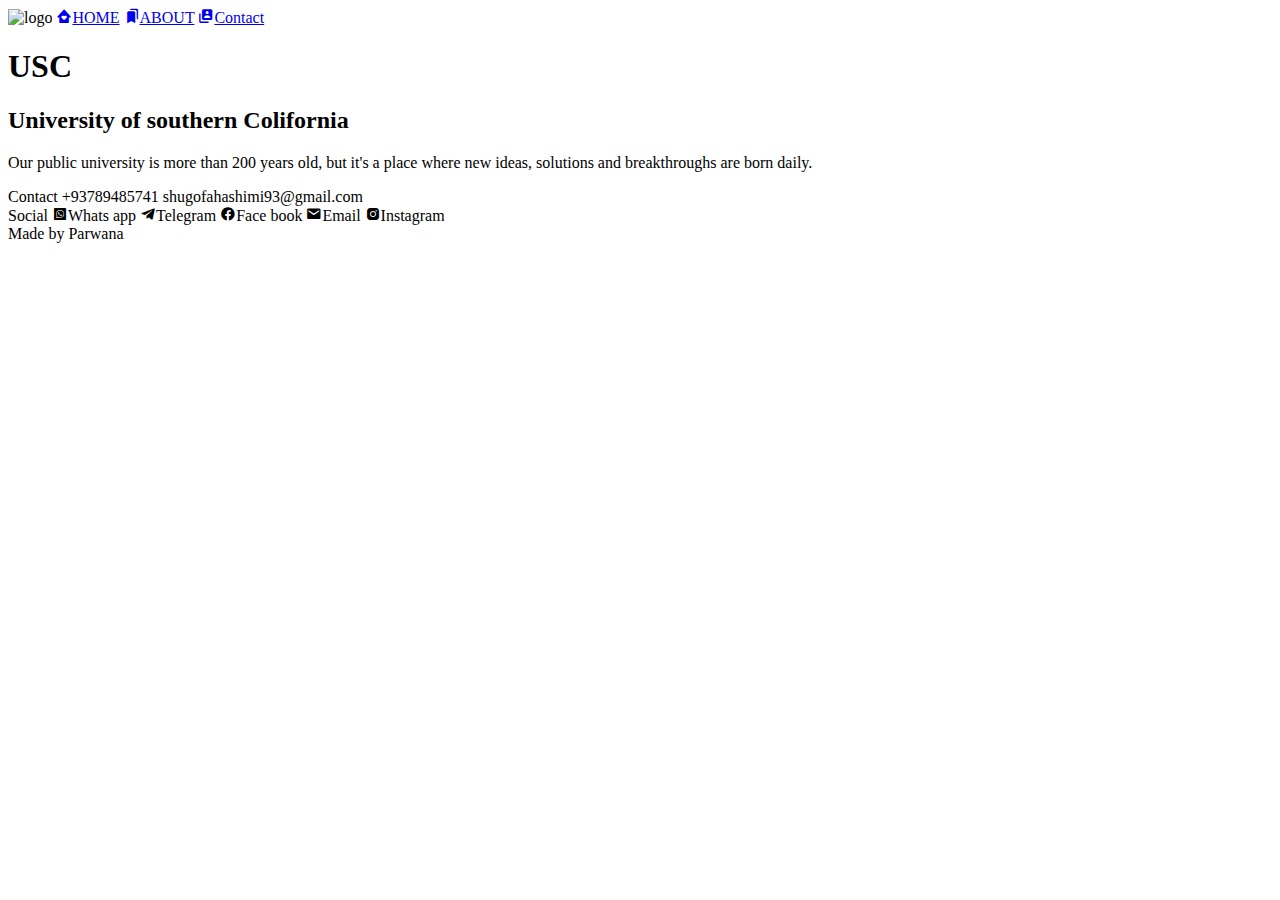
==== index.html @ a685b9db "index.html" ====
<!DOCTYPE html>
<html lang="en">
    <head>
        <title>home page</title>
        <link rel="stylesheet" href="styles.css">
        <link rel="stylesheet" href="https://unpkg.com/boxicons@2.1.4/css/boxicons.min.css">
        <meta charset="utf-8">
        <meta name="viewport" content="width=device-width, initial-scale=1.0">
    </head>
    <body>
        <nav id="nav">
            <img src="logo.png" alt="logo">
            <a href="index.html"><i class='bx bxs-home-heart'></i>HOME</a>
            <a href="about.html"><i class='bx bxs-bookmarks'></i>ABOUT</a>
            <a href="contact.html"><i class='bx bxs-user-account'></i>Contact</a>
        </nav>
        <div class="container1">
            <h1>USC</h1>
            <h2>University of southern Colifornia</h2>
            <p>Our public university is more than 200 years old, but it's a place where new ideas, solutions and breakthroughs are born daily.</p>
        </div>

        <footer id="footer">
            <div class="footer-caption1">
                <span class="footer-caption1-head">Contact</span>
                <span>+93789485741</span>
                <span>shugofahashimi93@gmail.com</span>
            </div>
    
            <div class="footer-caption2">
                <span class="footer-caption2-head">Social</span>
                <span><i class='bx bxl-whatsapp-square'></i>Whats app</span>
                <span><i class='bx bxl-telegram'></i>Telegram</span>
                <span><i class='bx bxl-facebook-circle'></i>Face book</span>
                <span><i class='bx bxs-envelope'></i>Email</span>
                <span><i class='bx bxl-instagram-alt' ></i>Instagram</span>
            </div>
        </footer>
        <footer id="footer2">
            <div class="footer-caption3">
                <span class="footer-head">Made by Parwana </span>
            </div>
        </footer>
    </body>
</html>
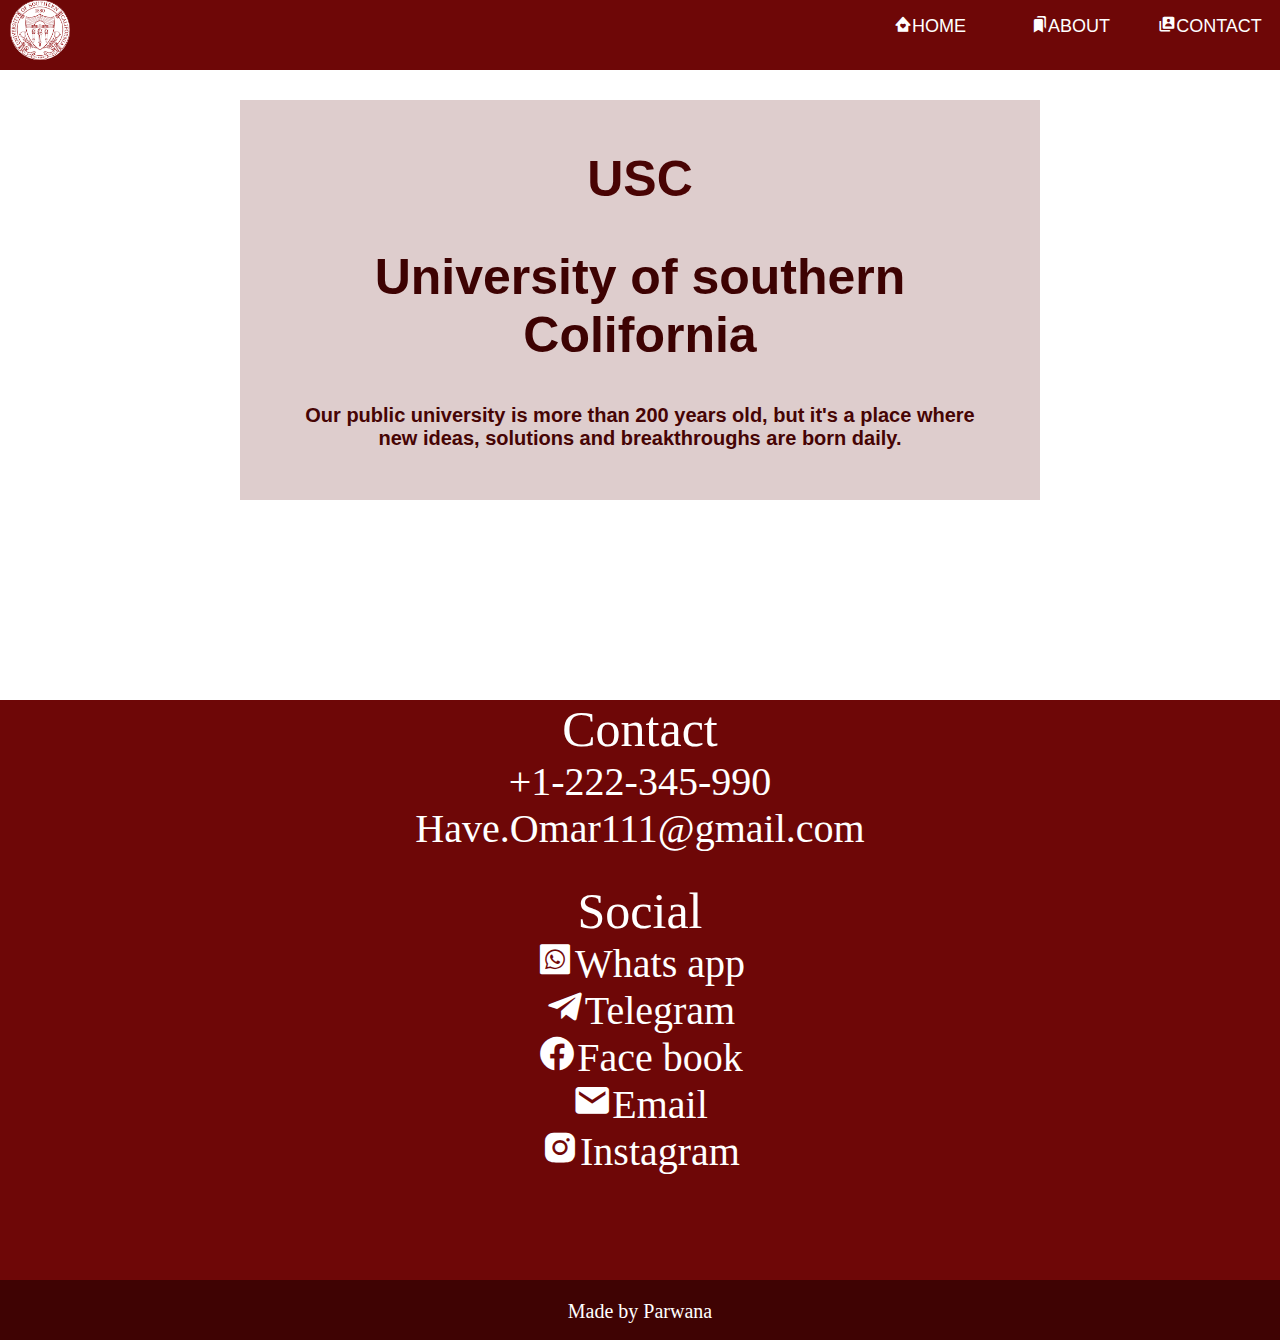
==== commit eb95ed41: "Update index.html" ====
--- a/index.html
+++ b/index.html
@@ -23,8 +23,8 @@
         <footer id="footer">
             <div class="footer-caption1">
                 <span class="footer-caption1-head">Contact</span>
-                <span>+93789485741</span>
-                <span>shugofahashimi93@gmail.com</span>
+                <span>+1-222-345-990</span>
+                <span>Have.Omar111@gmail.com</span>
             </div>
     
             <div class="footer-caption2">
@@ -42,4 +42,4 @@
             </div>
         </footer>
     </body>
-</html>+</html>
--- a/styles.css
+++ b/styles.css
@@ -0,0 +1,172 @@
+*{
+    margin: 0;
+    padding: 0;
+    box-sizing: border-box;
+}
+body{
+    box-sizing: border-box;
+    background: url(https://a.storyblok.com/f/64062/1200x675/dcec37a40f/usc-supplemental-essays.jpg/m/);
+    background-repeat: no-repeat;
+    background-size: cover;
+}
+
+#nav img{
+  position: absolute;
+  left: 10px;
+  border-radius: 100%;
+  width: 60px;
+  height: 60px;
+  object-fit: fill;
+}
+
+#nav{
+    background-color: rgb(110, 7, 7);
+    display: flex;
+    justify-content: flex-end;
+    width: 100%;
+    height: 70px;
+    position: fixed;
+    top: 0;
+    right: 0;
+    left: 0;
+    z-index: 1;
+  
+  }
+  
+  #nav a{
+    color: #fff;
+    font-size: large;
+    text-transform: uppercase;
+    font-family: sans-serif;
+    font-style: normal;
+    text-decoration: none;
+    width: 140px;
+    height: 40px;
+    align-items: center;
+    margin-top: auto;
+    margin-bottom: auto;
+    text-align: center;
+  }
+  
+  a:hover{
+    border-bottom:2px solid #fff;
+    text-align: center;
+  }
+
+  .container1{
+    align-items: center;
+    width: 800px;
+    height: 400px;
+    margin-left: auto;
+    padding: 50px;
+    margin-right: auto;
+    margin-top: 100px;
+    margin-bottom: 200px;
+    background-color: rgba(92, 4, 4, 0.2);
+  }
+  .container1 h1{
+    text-align: center;
+    align-items: center;
+    justify-content: center;
+    margin-left: auto;
+    margin-right: auto;
+    font-size: 50px;
+    font-family: sans-serif;
+    font-weight: bold;
+    color: rgb(73, 4, 4);
+    margin-bottom: 40px;
+  }
+
+  .container1 h2{
+    text-align: center;
+    align-items: center;
+    justify-content: center;
+    margin-left: auto;
+    margin-right: auto;
+    font-size: 50px;
+    font-family: sans-serif;
+    font-weight: bold;
+    color: rgb(61, 2, 2);
+    margin-bottom: 40px;
+
+  }
+
+  .container1 p{
+    text-align: center;
+    align-items: center;
+    justify-content: center;
+    margin-left: auto;
+    margin-right: auto;
+    font-size: 20px;
+    font-family: sans-serif;
+    font-weight: bold;
+    color: rgb(70, 4, 4);
+
+  }
+
+  #footer{
+    width: 100%;
+    height: 580px;
+    background-color: rgb(110, 7, 7);
+}
+
+.footer-caption1{
+    display: block;
+    margin-left: auto;
+    margin-right: auto;
+    justify-content: center;
+    align-items: center;
+    margin-top: 30px;
+}
+
+.footer-caption1 .footer-caption1-head{
+    color: #fff;
+    font-family: cursive;
+    font-weight: lighter;
+    font-size: 50px;
+    text-align: center;
+}
+.footer-caption1 span{
+    color: #fff;
+    display: block;
+    font-family: cursive;
+    font-weight: lighter;
+    font-size: 40px;
+    text-align: center;
+}
+
+.footer-caption2{
+    display: block;
+    margin-left: auto;
+    margin-right: auto;
+    justify-content: center;
+    align-items: center;
+    margin-top: 30px;
+}
+
+.footer-caption2 .footer-caption2-head{
+    color: #fff;
+    font-family: cursive;
+    font-weight: lighter;
+    font-size: 50px;
+    text-align: center;
+}
+.footer-caption2 span{
+    color: #fff;
+    display: block;
+    font-family: cursive;
+    font-weight: lighter;
+    font-size: 40px;
+    text-align: center;
+}
+#footer2 {
+    width: 100%;
+    height: 60px;
+    background-color: rgb(63, 3, 3);
+    color: #fff;
+    font-family: cursive;
+    font-weight: lighter;
+    font-size: 20px;
+    padding-top: 20px;
+    text-align: center;
+}